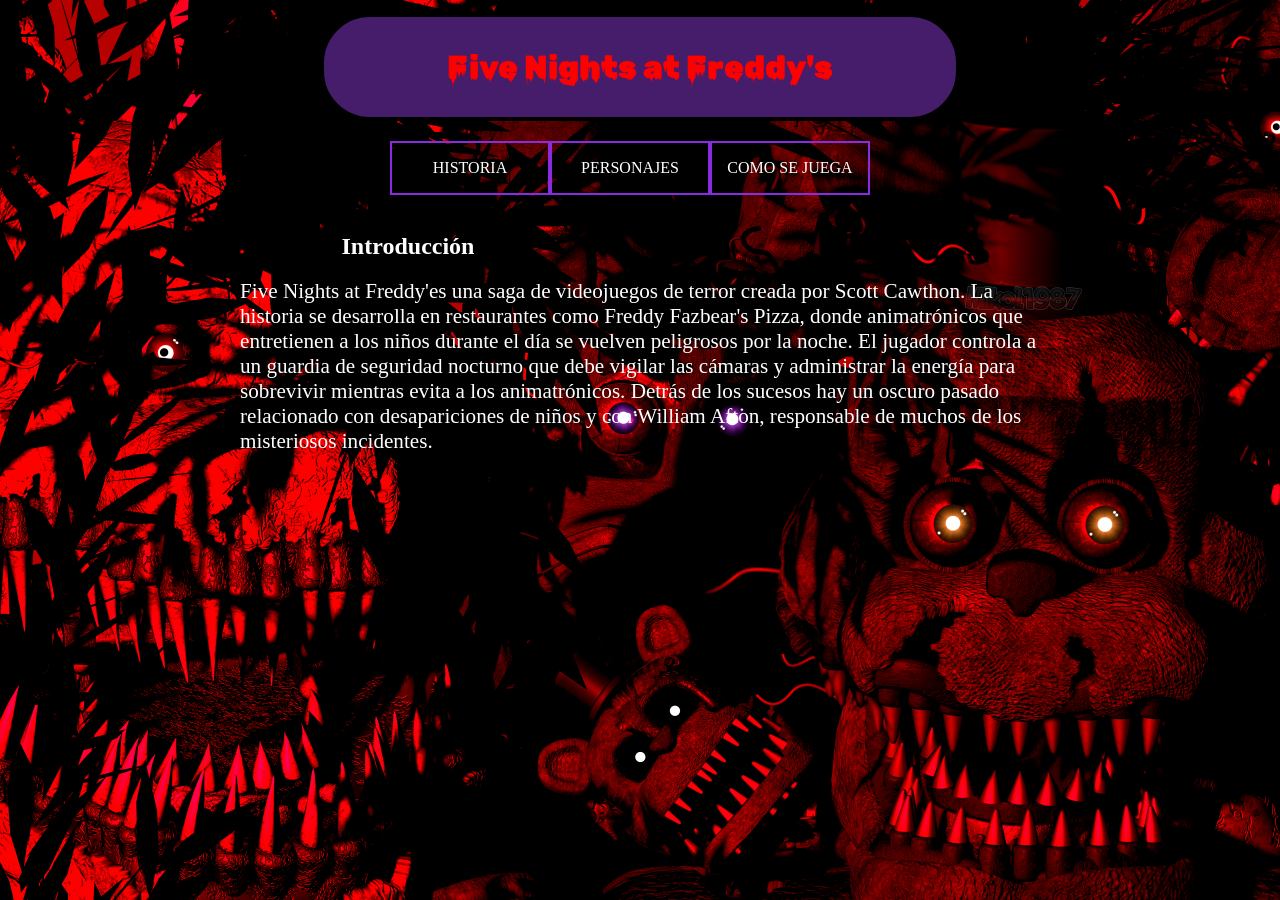
==== index.html @ 64a60639 "cambios" ====
<!DOCTYPE html>
<html>
<head>
    <title>Five Nights at Freddy's</title>
    <link rel="stylesheet" href="css/style.css">
    <link rel="stylesheet" href="fonts/KumarOneOutline-Regular.ttf">
    <link href="https://fonts.googleapis.com/css2?family=Rubik+Wet+Paint&display=swap" rel="stylesheet">
</head>
<body>
    <h1>Five Nights at Freddy's</h1>
    <ul>
        <a href="historia.html" target="_blank"><li>HISTORIA</li></a>
        <a href="personajes.html" target="_blank"><li>PERSONAJES</li></a>
        <a href="comojugar.html" target="_blank"><li>COMO SE JUEGA</li></a>
    </ul>
    <br><br><br><br>
    <h2>Introducción</h2>
    <div><div>Five Nights at Freddy'es una saga de videojuegos de terror creada por Scott Cawthon. La historia se desarrolla en restaurantes como Freddy Fazbear's Pizza, donde animatrónicos que entretienen a los niños durante el día se vuelven peligrosos por la noche.
    
    El jugador controla a un guardia de seguridad nocturno que debe vigilar las cámaras y administrar la energía para sobrevivir mientras evita a los animatrónicos. Detrás de los sucesos hay un oscuro pasado relacionado con desapariciones de niños y con William Afton, responsable de muchos de los misteriosos incidentes.</div></div>
    <br>
    <iframe width="560" height="315" src="https://www.youtube.com/embed/Ws-yd9YPfdE?si=C5hdm6mejOELiyFV" title="YouTube video player" frameborder="0" allow="accelerometer; autoplay; clipboard-write; encrypted-media; gyroscope; picture-in-picture; web-share" referrerpolicy="strict-origin-when-cross-origin" allowfullscreen></iframe>
</body>
</html>
---- css/style.css ----
h1{
    color: rgb(255, 0, 0);
    background-color: rgb(69, 29, 106);
    text-align: center;
    width: 50%;
    margin: 1% auto;
    border: 4px solid black;
    height: 100px;
    line-height: 100px;
    transition: 2s;
    border-radius: 50px;
      font-family: "Rubik Wet Paint", system-ui;
  font-weight: 400;
  font-style: normal;
}
h1:hover{
    background-color: rgb(24, 10, 134);
    font-size: 350%;
}
h2{
    color: white;
    width: 800px;
    text-align: center;
}
body{
    background-image: url(../images/five\ night\ rojo.png);
}
ul{
    margin: 20px auto;
    width: 500px;
    padding: 0;
}
li{
    color: white;
    width: 156px;
    float: left;
    list-style: none;
    text-align: center;
    border: 2px solid blueviolet;
    line-height: 50px;
}
div{
    color:white;
    width: 800px;
    margin: 10px auto;
    font-size: 115%;
}
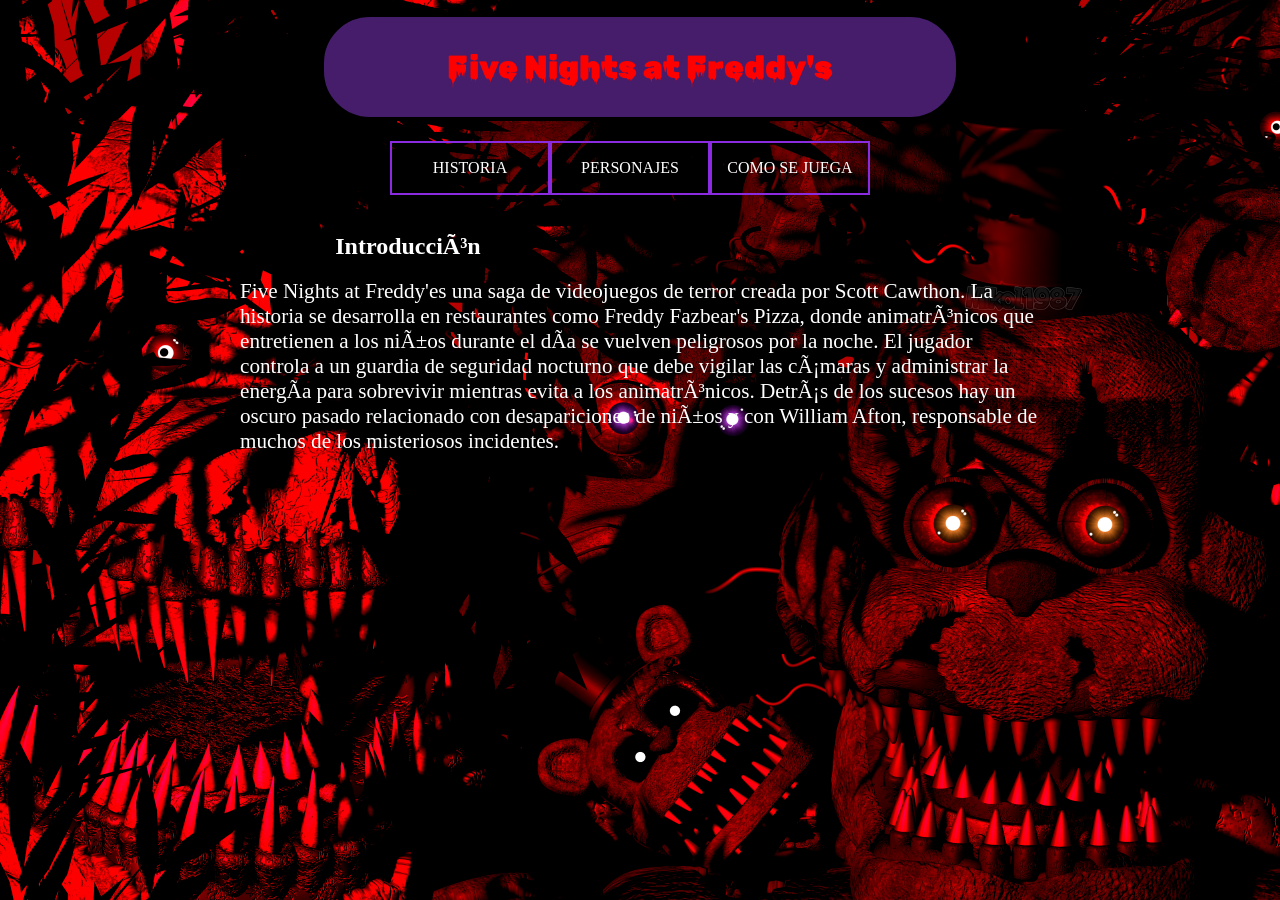
==== commit 20cb0d5d: "cambios" ====
--- a/index.html
+++ b/index.html
@@ -5,13 +5,15 @@
     <link rel="stylesheet" href="css/style.css">
     <link rel="stylesheet" href="fonts/KumarOneOutline-Regular.ttf">
     <link href="https://fonts.googleapis.com/css2?family=Rubik+Wet+Paint&display=swap" rel="stylesheet">
+    <link rel="icon" type="image/x-icon" href="images/icono.webp">
+    <meta content="charset=UTF-8">
 </head>
 <body>
-    <h1>Five Nights at Freddy's</h1>
+    <h1>Five Nights at Freddy's </h1>
     <ul>
-        <a href="historia.html" target="_blank"><li>HISTORIA</li></a>
-        <a href="personajes.html" target="_blank"><li>PERSONAJES</li></a>
-        <a href="comojugar.html" target="_blank"><li>COMO SE JUEGA</li></a>
+        <a href="historia.html"><li>HISTORIA</li></a>
+        <a href="personajes.html"><li>PERSONAJES</li></a>
+        <a href="comojugar.html"><li>COMO SE JUEGA</li></a>
     </ul>
     <br><br><br><br>
     <h2>Introducción</h2>
--- a/css/style.css
+++ b/css/style.css
@@ -44,4 +44,7 @@
     width: 800px;
     margin: 10px auto;
     font-size: 115%;
+}
+iframe{
+    margin-left: 33%;
 }
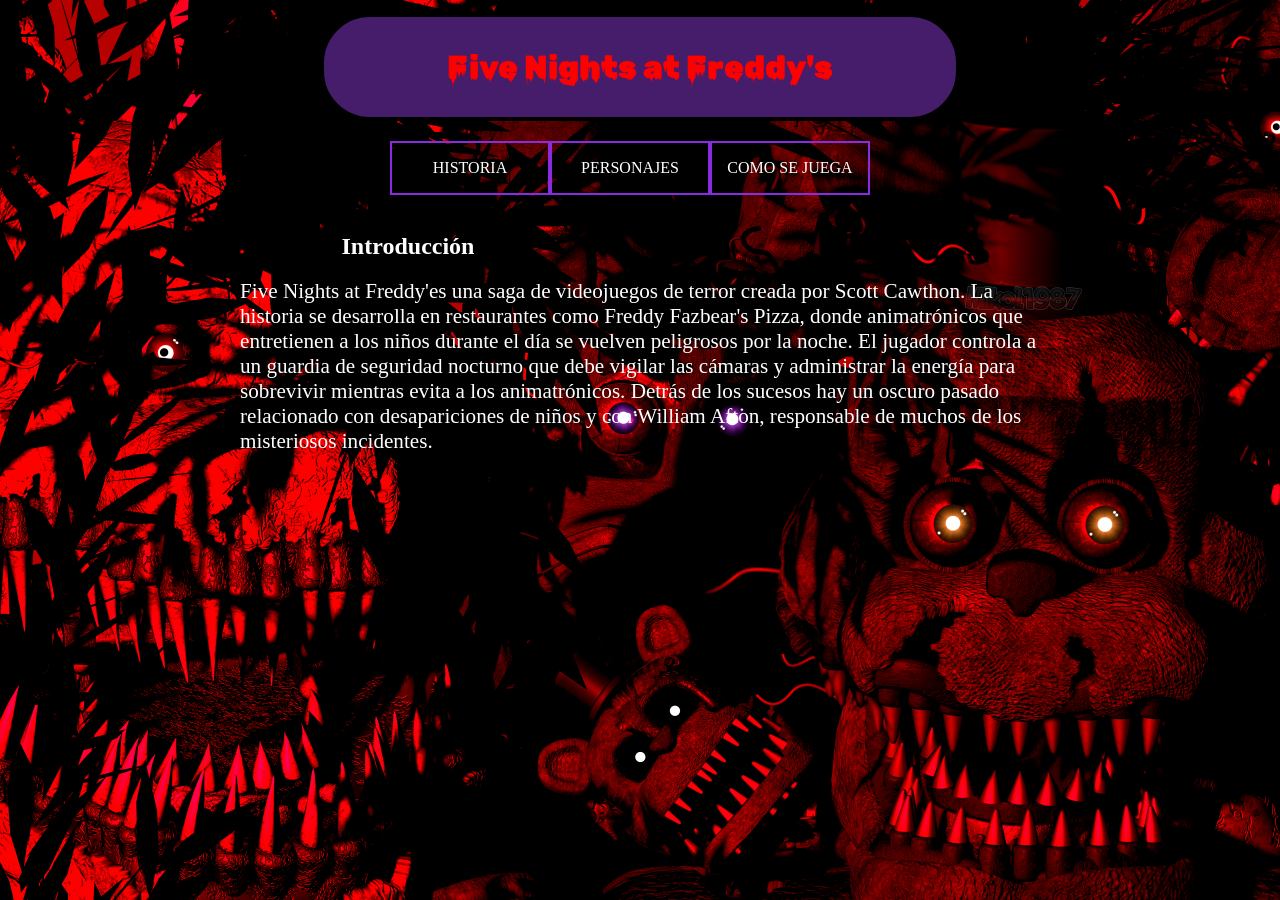
==== commit 7da29e7c: "cambios" ====
--- a/index.html
+++ b/index.html
@@ -5,15 +5,13 @@
     <link rel="stylesheet" href="css/style.css">
     <link rel="stylesheet" href="fonts/KumarOneOutline-Regular.ttf">
     <link href="https://fonts.googleapis.com/css2?family=Rubik+Wet+Paint&display=swap" rel="stylesheet">
-    <link rel="icon" type="image/x-icon" href="images/icono.webp">
-    <meta content="charset=UTF-8">
 </head>
 <body>
     <h1>Five Nights at Freddy's </h1>
     <ul>
-        <a href="historia.html"><li>HISTORIA</li></a>
-        <a href="personajes.html"><li>PERSONAJES</li></a>
-        <a href="comojugar.html"><li>COMO SE JUEGA</li></a>
+        <a href="historia.html" target="_blank"><li>HISTORIA</li></a>
+        <a href="personajes.html" target="_blank"><li>PERSONAJES</li></a>
+        <a href="comojugar.html" target="_blank"><li>COMO SE JUEGA</li></a>
     </ul>
     <br><br><br><br>
     <h2>Introducción</h2>
@@ -21,6 +19,6 @@
     
     El jugador controla a un guardia de seguridad nocturno que debe vigilar las cámaras y administrar la energía para sobrevivir mientras evita a los animatrónicos. Detrás de los sucesos hay un oscuro pasado relacionado con desapariciones de niños y con William Afton, responsable de muchos de los misteriosos incidentes.</div></div>
     <br>
-    <iframe width="560" height="315" src="https://www.youtube.com/embed/Ws-yd9YPfdE?si=C5hdm6mejOELiyFV" title="YouTube video player" frameborder="0" allow="accelerometer; autoplay; clipboard-write; encrypted-media; gyroscope; picture-in-picture; web-share" referrerpolicy="strict-origin-when-cross-origin" allowfullscreen></iframe>
+<iframe width="560" height="315" src="https://www.youtube.com/embed/HrfHdWRJbQo?si=1VW-_4_yAhLbqFNM" title="YouTube video player" frameborder="0" allow="accelerometer; autoplay; clipboard-write; encrypted-media; gyroscope; picture-in-picture; web-share" referrerpolicy="strict-origin-when-cross-origin" allowfullscreen></iframe>
 </body>
 </html>
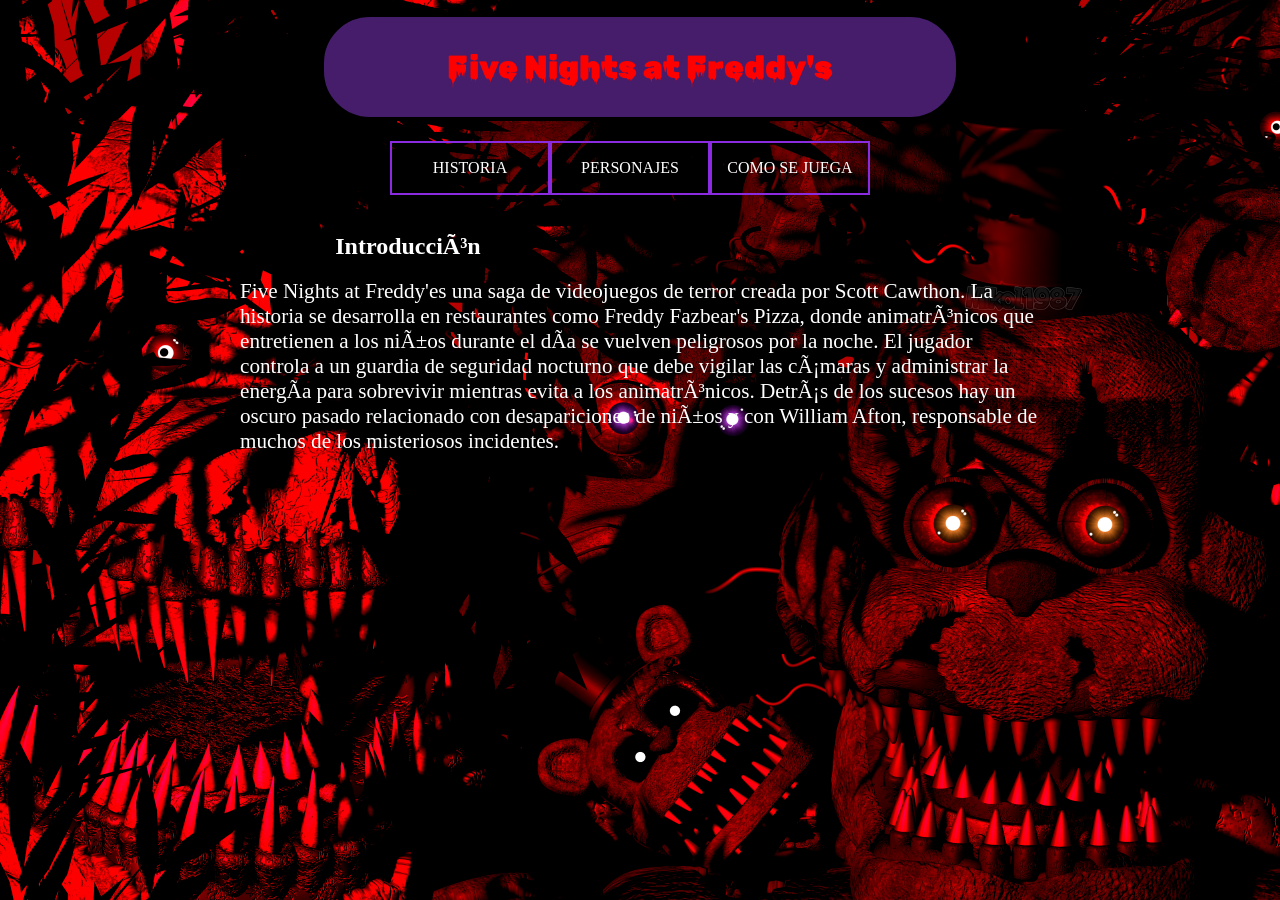
==== commit 8f2c6477: "Merge branch 'main' of https://github.com/uxueduarte2009-crypto/nexus" ====
--- a/index.html
+++ b/index.html
@@ -5,13 +5,15 @@
     <link rel="stylesheet" href="css/style.css">
     <link rel="stylesheet" href="fonts/KumarOneOutline-Regular.ttf">
     <link href="https://fonts.googleapis.com/css2?family=Rubik+Wet+Paint&display=swap" rel="stylesheet">
+    <link rel="icon" type="image/x-icon" href="images/icono.webp">
+    <meta content="charset=UTF-8">
 </head>
 <body>
     <h1>Five Nights at Freddy's </h1>
     <ul>
-        <a href="historia.html" target="_blank"><li>HISTORIA</li></a>
-        <a href="personajes.html" target="_blank"><li>PERSONAJES</li></a>
-        <a href="comojugar.html" target="_blank"><li>COMO SE JUEGA</li></a>
+        <a href="historia.html"><li>HISTORIA</li></a>
+        <a href="personajes.html"><li>PERSONAJES</li></a>
+        <a href="comojugar.html"><li>COMO SE JUEGA</li></a>
     </ul>
     <br><br><br><br>
     <h2>Introducción</h2>
